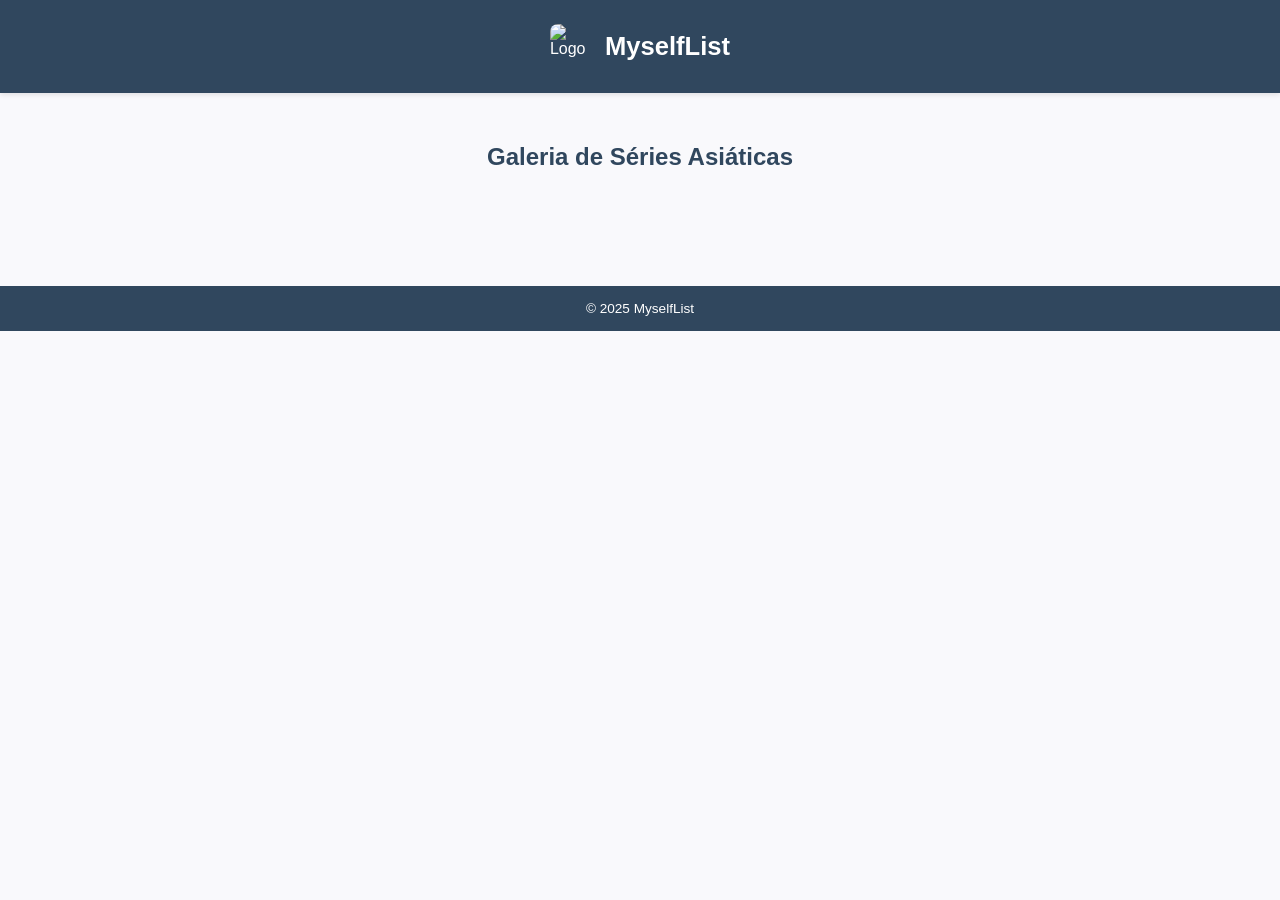
==== index.html @ 6521ac88 "Rename Index.html to index.html" ====
<!DOCTYPE html>
<html lang="pt-PT">
<head>
  <meta charset="UTF-8" />
  <meta name="viewport" content="width=device-width, initial-scale=1" />
  <title>MyselfList - Galeria de Doramas</title>
  <link rel="stylesheet" type="text/css" href="styles.css">
</head>

<body>

<header class="topbar">
  <div class="logo-area">
    <img src="logo.webp" alt="Logo" class="logo">
    <h1>MyselfList</h1>
  </div>
</header>

<main>
  <h2 class="titulo-pagina">Galeria de Séries Asiáticas</h2>
  <div id="galeria" class="galeria-container"></div>
  <div id="paginacaoContainer" class="paginacao-wrapper"></div>
</main>

<!-- MODAL -->
<div id="modalDetalhes" class="modal">
  <div class="modal-content">
    <span class="close" id="fecharModal">&times;</span>
    <img id="modalCapa" class="modal-capa">
    <div class="modal-info">
      <h2 id="modalTitulo"></h2>
      <p><strong>Título Local:</strong> <span id="modalTitulo2"></span></p>
      <p><strong>País:</strong> <span id="modalPais"></span></p>
      <p><strong>Ano:</strong> <span id="modalAno"></span></p>
      <p><strong>Episódios:</strong> <span id="modalEpisodios"></span></p>
      <p><strong>Duração:</strong> <span id="modalDuracao"></span> min</p>
      <p><strong>Temporadas:</strong> <span id="modalTemporadas"></span></p>
      <hr>
      <p id="modalSinopse"></p>
    </div>
  </div>
</div>

<footer>
  &copy; 2025 MyselfList
</footer>

<script type="module" src="mainScript.js"></script>

</body>
</html>
---- styles.css ----
/* ======== Estrutura geral ======== */
    body {
      font-family: "Poppins", sans-serif;
      margin: 0;
      background-color: #f9f9fc;
      color: #222;
    }

    /* ======== Topo ======== */
    .topbar {
      background-color: #30475e;
      color: #fff;
      padding: 15px 20px;
      display: flex;
      align-items: center;
      justify-content: center;
      box-shadow: 0 2px 5px rgba(0,0,0,0.1);
    }

    .logo-area {
      display: flex;
      align-items: center;
      gap: 10px;
    }

    .logo {
      width: 45px;
      height: 45px;
      border-radius: 8px;
    }

    h1 {
      font-size: 1.6rem;
    }

    /* ======== Conteúdo ======== */
    main {
      padding: 30px;
      text-align: center;
    }

    .titulo-pagina {
      color: #30475e;
      margin-bottom: 25px;
    }

    /* ======== Galeria ======== */
    .galeria-container {
      display: grid;
      grid-template-columns: repeat(auto-fill, minmax(260px, 1fr));
      gap: 20px;
      justify-content: center;
      align-items: start;
    }

    .card {
      background: #fff;
      border-radius: 14px;
      overflow: hidden;
      box-shadow: 0 2px 8px rgba(0,0,0,0.08);
      transition: transform 0.2s ease, box-shadow 0.3s ease;
      cursor: pointer;
    }

    .card:hover {
      transform: scale(1.03);
      box-shadow: 0 4px 12px rgba(0,0,0,0.15);
    }

    .card-img {
      width: 100%;
      height: 340px;
      object-fit: cover;
    }

    .card-info {
      padding: 15px;
      text-align: left;
    }

    .card-info h3 {
      margin: 0 0 10px;
      color: #222;
      font-size: 1.1rem;
    }

    .card-info p {
      margin: 3px 0;
      font-size: 0.9rem;
      color: #555;
    }

    /* ======== Botões de paginação ======== */
    .paginacao-wrapper {
      display: flex;
      justify-content: center;
      margin: 30px 0;
    }

    .paginacao {
      display: flex;
      align-items: center;
      gap: 12px;
    }

    .paginacao button {
      border: none;
      padding: 8px 16px;
      border-radius: 999px;
      background: #2563eb;
      color: #fff;
      font-weight: bold;
      cursor: pointer;
      transition: background 0.2s, transform 0.1s;
    }

    .paginacao button:hover:not(:disabled) {
      background: #1e40af;
      transform: scale(1.05);
    }

    .paginacao button:disabled {
      background: #cbd5e1;
      color: #64748b;
      cursor: not-allowed;
    }

    .paginacao .info {
      font-size: 14px;
      font-weight: bold;
      color: #30475e;
    }

    /* ======== Modal ======== */
    .modal {
      display: none;
      position: fixed;
      z-index: 1000;
      inset: 0;
      background-color: rgba(0, 0, 0, 0.7);
      justify-content: center;
      align-items: center;
    }

    .modal-content {
      background: #fff;
      color: #222;
      display: flex;
      flex-direction: row;
      flex-wrap: wrap;
      border-radius: 12px;
      max-width: 800px;
      width: 90%;
      max-height: 90%;
      overflow-y: auto;
      position: relative;
      box-shadow: 0 6px 15px rgba(0,0,0,0.3);
      animation: fadeIn 0.3s ease;
    }

    .modal-capa {
      width: 100%;
      max-width: 320px;
      height: auto;
      border-radius: 10px 0 0 10px;
      object-fit: cover;
    }

    .modal-info {
      flex: 1;
      padding: 20px;
      text-align: left;
    }

    .modal-info h2 {
      color: #30475e;
      margin-top: 0;
    }

    .modal-sinopse {
      margin-top: 10px;
      font-size: 0.95rem;
      color: #444;
      line-height: 1.4;
    }

    .close {
      position: absolute;
      top: 10px;
      right: 15px;
      font-size: 28px;
      cursor: pointer;
      color: #333;
      transition: color 0.2s;
    }

    .close:hover {
      color: #ff5c5c;
    }

    @keyframes fadeIn {
      from { opacity: 0; transform: scale(0.95); }
      to { opacity: 1; transform: scale(1); }
    }

    /* ======== Rodapé ======== */
    footer {
      text-align: center;
      padding: 15px;
      background: #30475e;
      color: white;
      font-size: 0.85rem;
    }
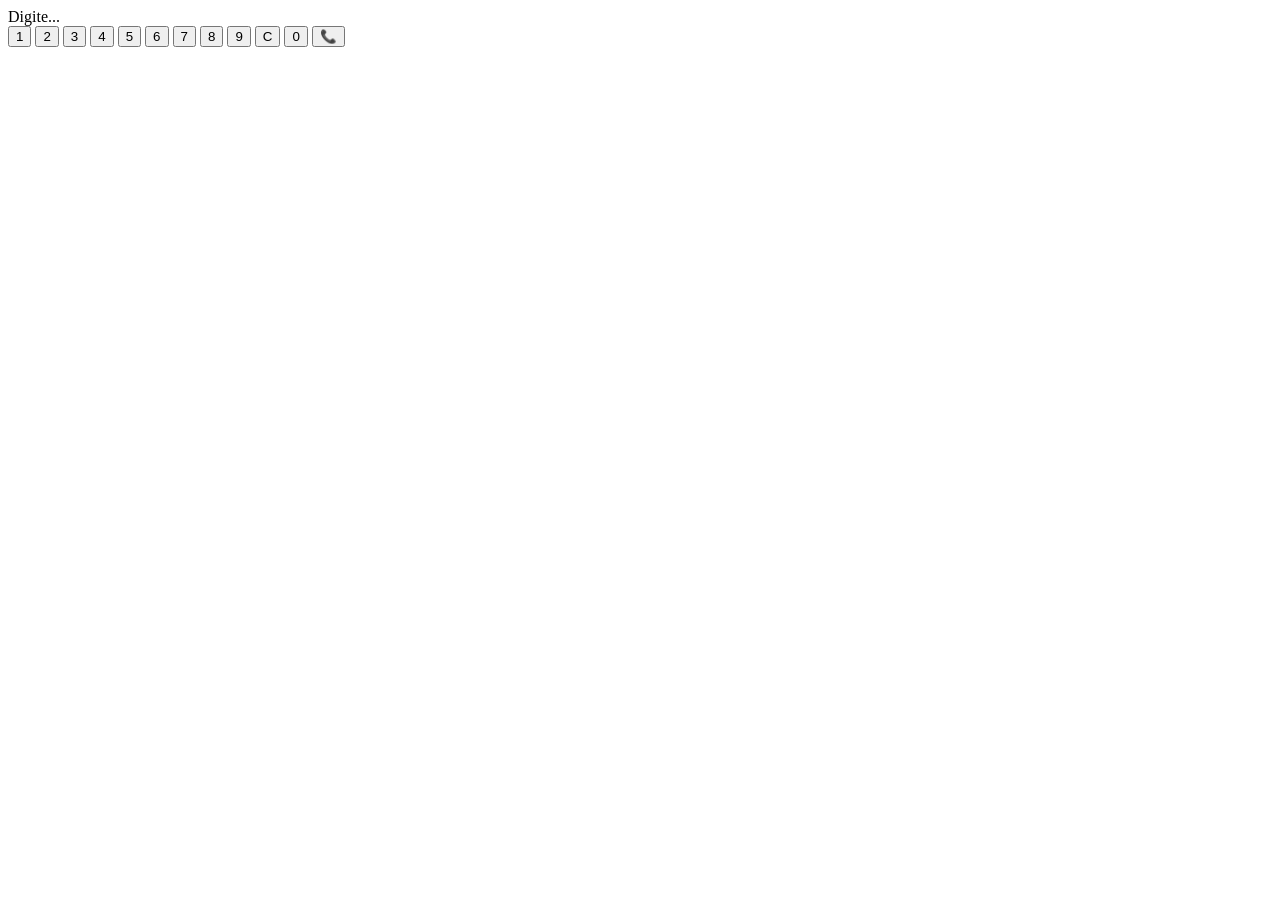
==== commit 65982b30: "Replace MyselfList with Telefone Simulado HTML" ====
--- a/index.html
+++ b/index.html
@@ -1,51 +1,32 @@
 <!DOCTYPE html>
-<html lang="pt-PT">
+<html lang="pt-BR">
 <head>
-  <meta charset="UTF-8" />
-  <meta name="viewport" content="width=device-width, initial-scale=1" />
-  <title>MyselfList - Galeria de Doramas</title>
-  <link rel="stylesheet" type="text/css" href="styles.css">
+    <meta charset="UTF-8">
+    <meta name="viewport" content="width=device-width, initial-scale=1.0">
+    <title>Telefone Simulado</title>
+    <link rel="stylesheet" href="style.css">
 </head>
+<body>
+    <div class="phone">
+        <div class="screen" id="screen">Digite...</div>
+        <div class="keypad">
+            <!-- Botões numéricos -->
+            <button onclick="pressKey('1')">1</button>
+            <button onclick="pressKey('2')">2</button>
+            <button onclick="pressKey('3')">3</button>
+            <button onclick="pressKey('4')">4</button>
+            <button onclick="pressKey('5')">5</button>
+            <button onclick="pressKey('6')">6</button>
+            <button onclick="pressKey('7')">7</button>
+            <button onclick="pressKey('8')">8</button>
+            <button onclick="pressKey('9')">9</button>
+            <button onclick="clearScreen()">C</button>
+            <button onclick="pressKey('0')">0</button>
+            <button onclick="callNumber()">📞</button>
+        </div>
+    </div>
 
-<body>
-
-<header class="topbar">
-  <div class="logo-area">
-    <img src="logo.webp" alt="Logo" class="logo">
-    <h1>MyselfList</h1>
-  </div>
-</header>
-
-<main>
-  <h2 class="titulo-pagina">Galeria de Séries Asiáticas</h2>
-  <div id="galeria" class="galeria-container"></div>
-  <div id="paginacaoContainer" class="paginacao-wrapper"></div>
-</main>
-
-<!-- MODAL -->
-<div id="modalDetalhes" class="modal">
-  <div class="modal-content">
-    <span class="close" id="fecharModal">&times;</span>
-    <img id="modalCapa" class="modal-capa">
-    <div class="modal-info">
-      <h2 id="modalTitulo"></h2>
-      <p><strong>Título Local:</strong> <span id="modalTitulo2"></span></p>
-      <p><strong>País:</strong> <span id="modalPais"></span></p>
-      <p><strong>Ano:</strong> <span id="modalAno"></span></p>
-      <p><strong>Episódios:</strong> <span id="modalEpisodios"></span></p>
-      <p><strong>Duração:</strong> <span id="modalDuracao"></span> min</p>
-      <p><strong>Temporadas:</strong> <span id="modalTemporadas"></span></p>
-      <hr>
-      <p id="modalSinopse"></p>
-    </div>
-  </div>
-</div>
-
-<footer>
-  &copy; 2025 MyselfList
-</footer>
-
-<script type="module" src="mainScript.js"></script>
-
+    <script src="script.js"></script>
 </body>
 </html>
+
